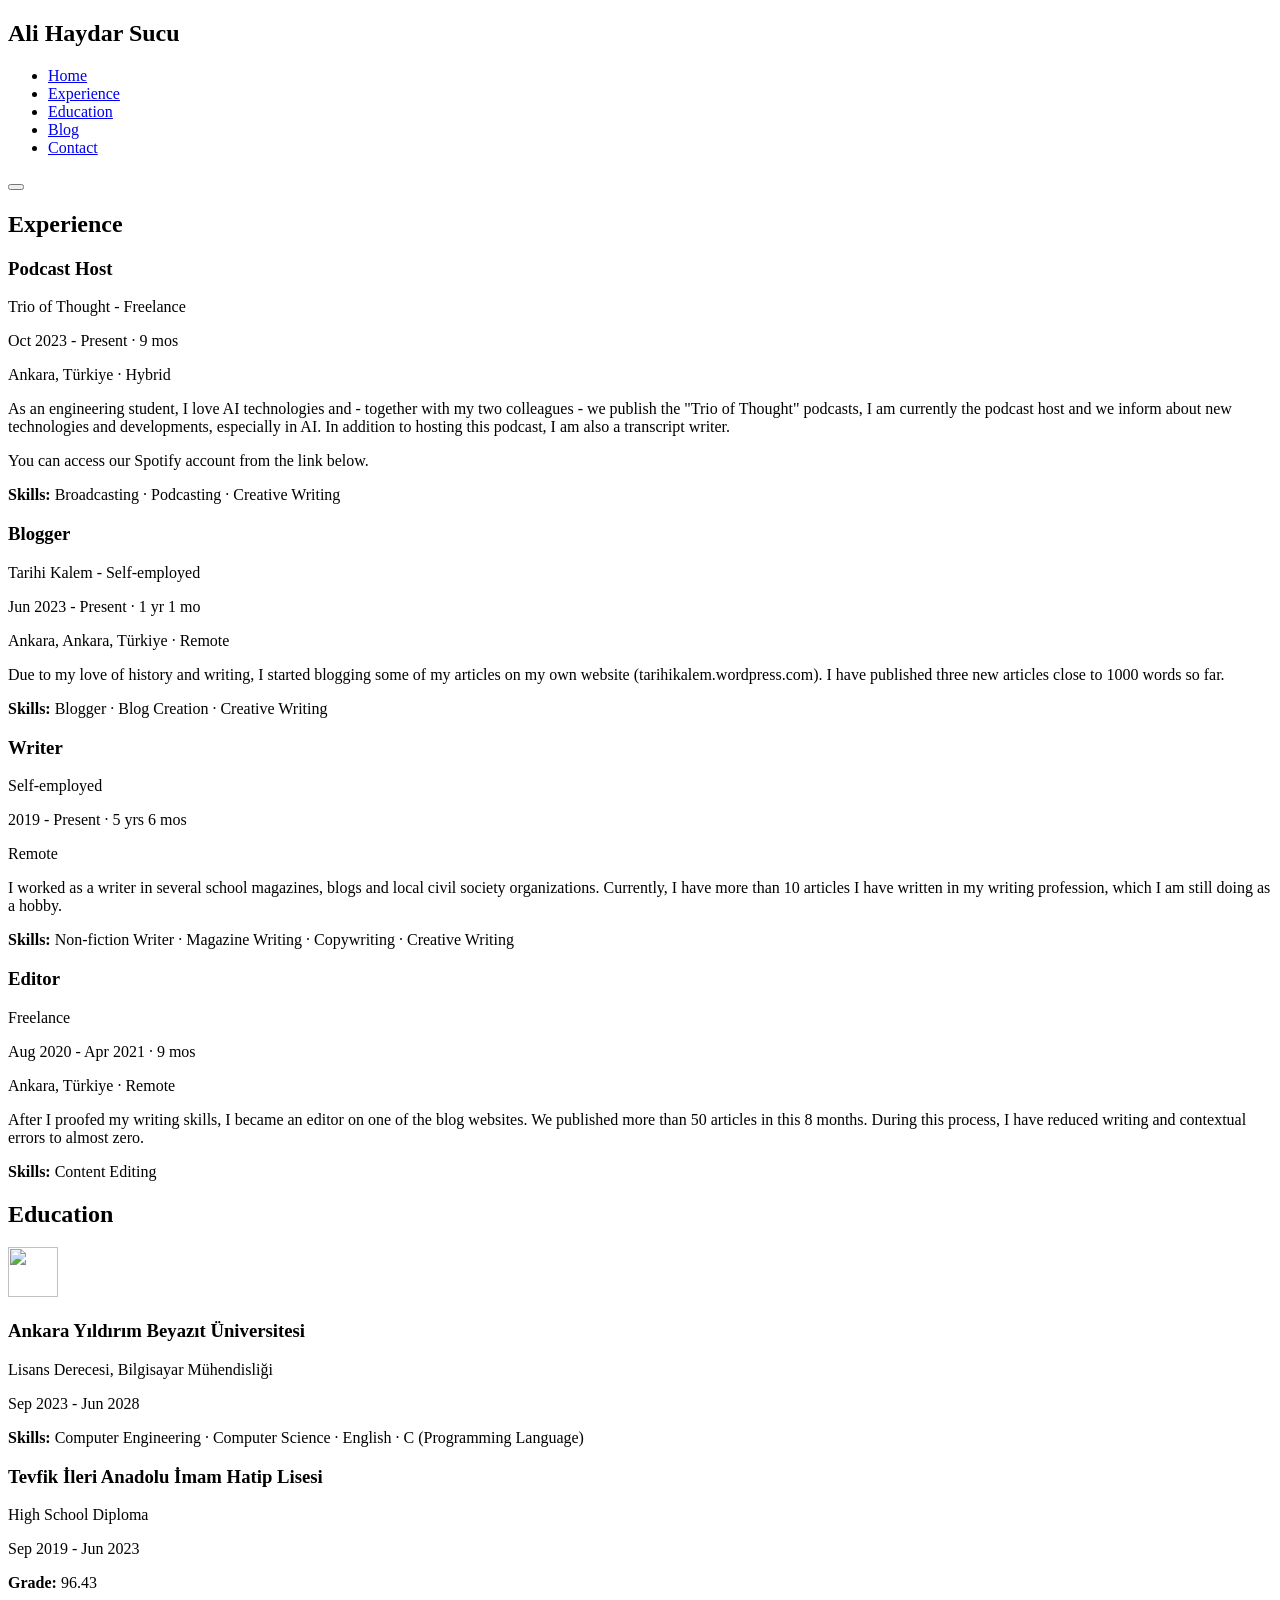
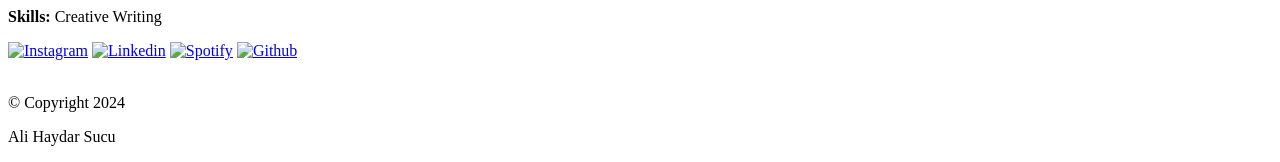
==== education_experience.html @ 5ce97e11 "Update education_experience.html: "Get In Touch" Section deleted. "Get In Touch" Section deleted. I" ====
<!DOCTYPE html>
<html lang="en">
<head>
    <meta charset="UTF-8" />
    <meta name="viewport" content="width=device-width, initial-scale=1.0" />
    <link rel="stylesheet" href="assets/css/styles.css" />
    <title>Education and Experience</title>
</head>
<body>
    <!-- Navbar -->
    <nav>
        <h1><a href="index.html" style="text-decoration: none; color: inherit;">Ali Haydar Sucu</a></h1>
        <ul class="navigation">
            <li><a href="index.html" class="nav-link">Home</a></li>
            <li><a href="education_experience.html#experience-ed-exp" class="nav-link">Experience</a></li>
            <li><a href="education_experience.html#education-ed-exp" class="nav-link">Education</a></li>
            <li><a href="https://e-portfolio-project.blogspot.com" class="nav-link">Blog</a></li>
            <li><a href="education_experience.html#contact" class="nav-link">Contact</a></li>
        </ul>
        <button class="burger-menu" id="burger-menu">
            <ion-icon class="bars" name="menu-outline"></ion-icon>
        </button>
    </nav>
     <div class="container-ed-exp" >
        <section class="experience-ed-exp" id="experience-ed-exp">
            <h2>Experience</h2>
            <div class="job-ed-exp">
                <h3>Podcast Host</h3>
                <p class="company-ed-exp">Trio of Thought - Freelance</p>
                <p class="date-ed-exp">Oct 2023 - Present · 9 mos</p>
                <p class="location-ed-exp">Ankara, Türkiye · Hybrid</p>
                <p>As an engineering student, I love AI technologies and - together with my two colleagues - we publish the "Trio of Thought" podcasts, I am currently the podcast host and we inform about new technologies and developments, especially in AI. In addition to hosting this podcast, I am also a transcript writer.</p>
                <p>You can access our Spotify account from the link below.</p>
                <p><strong>Skills:</strong> Broadcasting · Podcasting · Creative Writing</p>
            </div>
            <div class="job-ed-exp">
                <h3>Blogger</h3>
                <p class="company-ed-exp">Tarihi Kalem - Self-employed</p>
                <p class="date-ed-exp">Jun 2023 - Present · 1 yr 1 mo</p>
                <p class="location-ed-exp">Ankara, Ankara, Türkiye · Remote</p>
                <p>Due to my love of history and writing, I started blogging some of my articles on my own website (tarihikalem.wordpress.com). I have published three new articles close to 1000 words so far.</p>
                <p><strong>Skills:</strong> Blogger · Blog Creation · Creative Writing</p>
            </div>
            <div class="job-ed-exp">
                <h3>Writer</h3>
                <p class="company-ed-exp">Self-employed</p>
                <p class="date-ed-exp">2019 - Present · 5 yrs 6 mos</p>
                <p class="location-ed-exp">Remote</p>
                <p>I worked as a writer in several school magazines, blogs and local civil society organizations. Currently, I have more than 10 articles I have written in my writing profession, which I am still doing as a hobby.</p>
                <p><strong>Skills:</strong> Non-fiction Writer · Magazine Writing · Copywriting · Creative Writing</p>
            </div>
            <div class="job-ed-exp">
                <h3>Editor</h3>
                <p class="company-ed-exp">Freelance</p>
                <p class="date-ed-exp">Aug 2020 - Apr 2021 · 9 mos</p>
                <p class="location-ed-exp">Ankara, Türkiye · Remote</p>
                <p>After I proofed my writing skills, I became an editor on one of the blog websites. We published more than 50 articles in this 8 months. During this process, I have reduced writing and contextual errors to almost zero.</p>
                <p><strong>Skills:</strong> Content Editing</p>
            </div>
        </section>
        <section class="education-ed-exp" id="education-ed-exp">
            <h2>Education</h2>
            <div class="school-ed-exp">
                <img src="assets/images/aybü-logo.webp" width="50" height="50" class="aybu">
                <h3>Ankara Yıldırım Beyazıt Üniversitesi</h3>
                <p class="degree-ed-exp">Lisans Derecesi, Bilgisayar Mühendisliği</p>
                <p class="date-ed-exp">Sep 2023 - Jun 2028</p>
                <p><strong>Skills:</strong> Computer Engineering · Computer Science · English · C (Programming Language)</p>
            </div>
            <div class="school-ed-exp">
                <h3>Tevfik İleri Anadolu İmam Hatip Lisesi</h3>
                <p class="degree-ed-exp">High School Diploma</p>
                <p class="date-ed-exp">Sep 2019 - Jun 2023</p>
                <p><strong>Grade:</strong> 96.43</p>
                <p><strong>Skills:</strong> Creative Writing</p>
            </div>
        </section>
    </div>

    <!-- Social accounts - Fixed to the right -->
    <div class="socials">
      <a href="https://www.instagram.com/alihaydarsucu/" target="_blank"
        ><img
          src="assets/icons/instagram.png"
          alt="Instagram"
          loading="lazy"
          class="socicon"
      /></a>
      <a href="https://www.linkedin.com/in/ali-haydar-sucu/" target="_blank"
        ><img
          src="assets/icons/linkedin.png"
          alt="Linkedin"
          loading="lazy"
          class="socicon"
      /></a>
      <a href="https://open.spotify.com/show/5e7U7UMTUi8K9n11wK9nmM" target="_blank"
        ><img
          src="assets/icons/Spotify_icon.svg"
          alt="Spotify"
          loading="lazy"
          class="socicon"
      /></a>
      <a href="https://github.com/alihaydarsucu" target="_blank"
        ><img src="assets/icons/icons8-github.gif" alt="Github" class="socicon"
      /></a>
    </div>

    <!-- Scroll to top -->
    <i class="scroll-up" id="scroll-up"
      ><img
        src="assets/icons/icons8-upward-arrow.gif"
        class="socicon up-arrow"
        alt=""
    /></i>

    <!-- Footer section -->
    <footer>
      <p class="copy">&copy; Copyright 2024</p>
      <p class="copy">Ali Haydar Sucu</p>
      </p>
    </footer>

    <!-- Website scripts -->
    <script src="assets/js/app.js"></script>

    <!-- Ion icons scripts -->
    <script
      type="module"
      src="https://unpkg.com/ionicons@5.5.2/dist/ionicons/ionicons.esm.js"
    ></script>
    <script
      nomodule
      src="https://unpkg.com/ionicons@5.5.2/dist/ionicons/ionicons.js"
    ></script>
  </body>
</html>
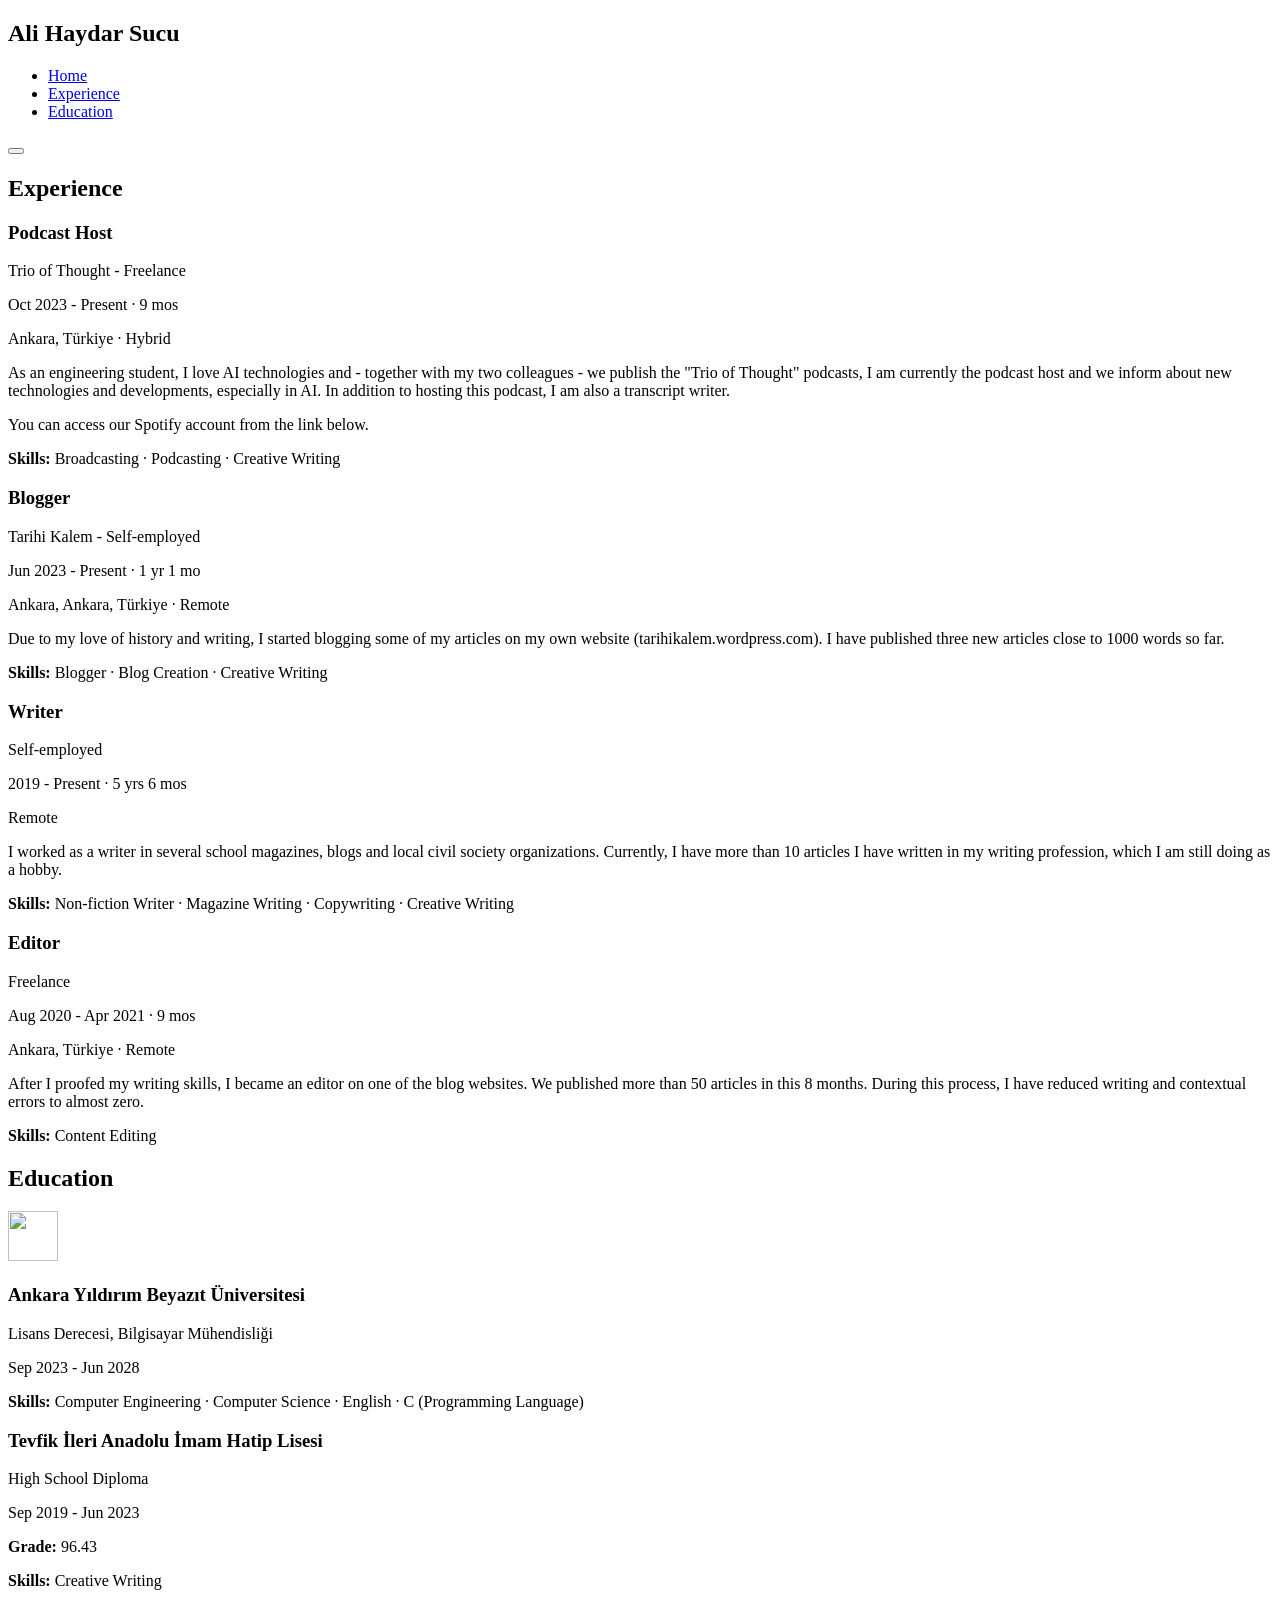
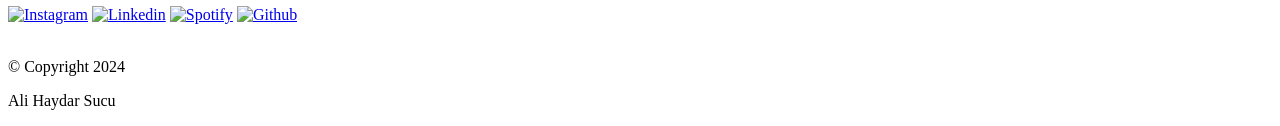
==== commit 371b603c: "Update education_experience.html: Blog and Contact is removed. Blog wasn't open due to a problem in " ====
--- a/education_experience.html
+++ b/education_experience.html
@@ -14,8 +14,6 @@
             <li><a href="index.html" class="nav-link">Home</a></li>
             <li><a href="education_experience.html#experience-ed-exp" class="nav-link">Experience</a></li>
             <li><a href="education_experience.html#education-ed-exp" class="nav-link">Education</a></li>
-            <li><a href="https://e-portfolio-project.blogspot.com" class="nav-link">Blog</a></li>
-            <li><a href="education_experience.html#contact" class="nav-link">Contact</a></li>
         </ul>
         <button class="burger-menu" id="burger-menu">
             <ion-icon class="bars" name="menu-outline"></ion-icon>
